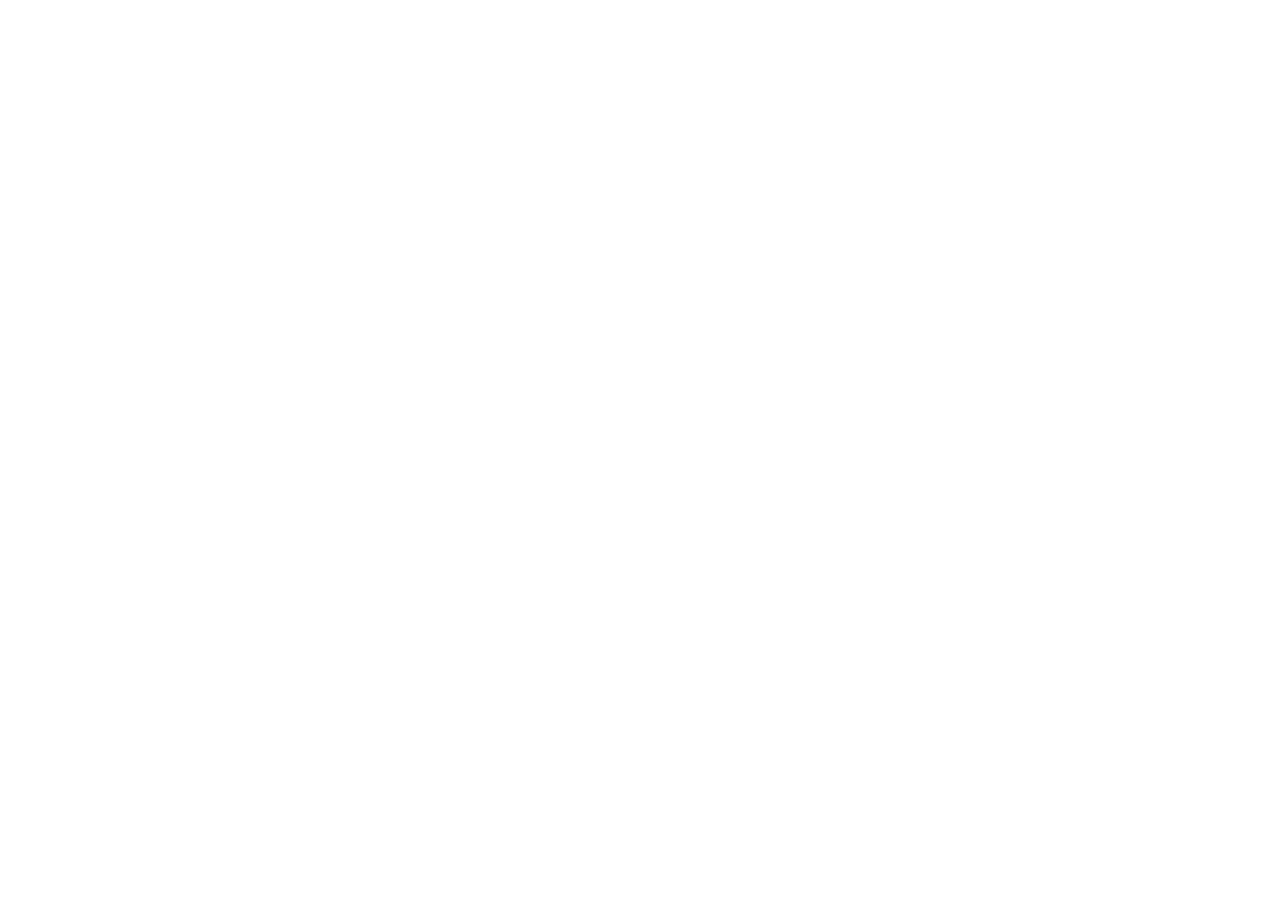
==== projeto1/index.html @ 16bd7a52 "index" ====
<!DOCTYPE html>
<html lang="pt-br">
<head>
    <meta charset="UTF-8">
    <meta http-equiv="X-UA-Compatible" content="IE=edge">
    <meta name="viewport" content="width=device-width, initial-scale=1.0">
    <title>Curso de CSS3</title>
</head>
<body>
    <main>
        
    </main>
</body>
</html>
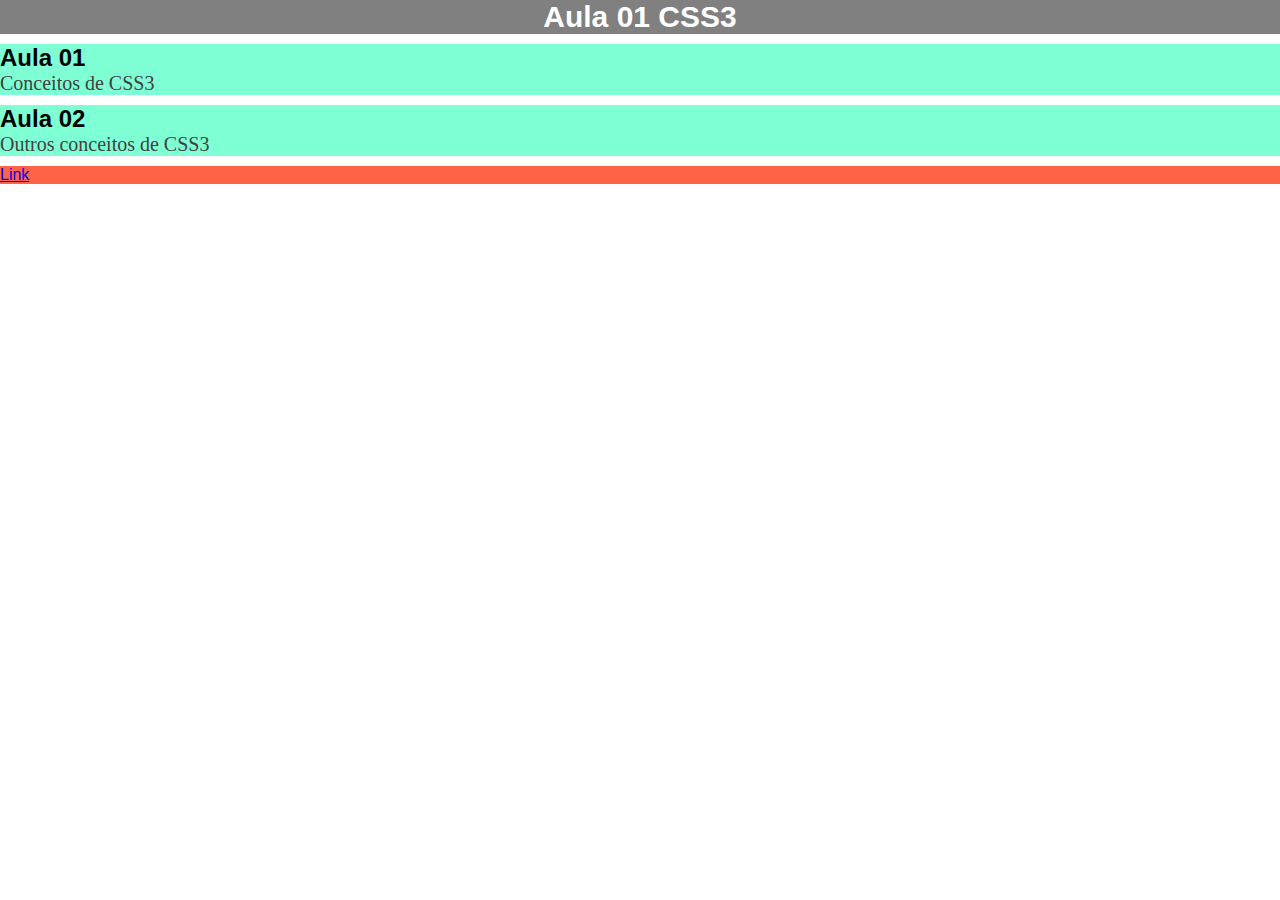
==== commit c1822be0: "aula01" ====
--- a/projeto1/index.html
+++ b/projeto1/index.html
@@ -1,14 +1,33 @@
 <!DOCTYPE html>
 <html lang="pt-br">
-<head>
-    <meta charset="UTF-8">
-    <meta http-equiv="X-UA-Compatible" content="IE=edge">
-    <meta name="viewport" content="width=device-width, initial-scale=1.0">
-    <title>Curso de CSS3</title>
-</head>
-<body>
+  <head>
+    <meta charset="UTF-8" />
+    <meta http-equiv="X-UA-Compatible" content="IE=edge" />
+    <meta name="viewport" content="width=device-width, initial-scale=1.0" />
+    <link rel="stylesheet" href="css/style.css" />
+    <title>Aula 01 CSS3</title>
+  </head>
+  <body>
     <main>
-        
+      <header id="topo">
+        <h1>Aula 01 CSS3</h1>
+      </header>
+
+      <section class="conteudo">
+        <article class="assuntos">
+          <h2>Aula 01</h2>
+          <p>Conceitos de CSS3</p>
+        </article>
+
+        <article class="assuntos">
+          <h2>Aula 02</h2>
+          <p>Outros conceitos de CSS3</p>
+        </article>
+      </section>
+
+      <footer id="rodape">
+        <a href="#">Link</a>
+      </footer>
     </main>
-</body>
-</html>+  </body>
+</html>
--- a/projeto1/css/style.css
+++ b/projeto1/css/style.css
@@ -0,0 +1,36 @@
+*{
+    margin: 0;
+    padding: 0;
+}
+
+body{
+    font-family: Arial, Verdana, sans-serif;
+}
+
+h1{
+    font-family: 'Franklin Gothic Medium', 'Arial Narrow', Arial, sans-serif;
+    font-size: 30px;
+    color: rgb(255, 255, 255);
+    text-align: center;
+}
+
+p{
+    font-family: serif;
+    font-size: 20px;
+    color: rgb(65, 65, 65);
+}
+/* Seletor de ID */
+#topo{  
+    background: gray;
+}
+
+#rodape{
+    background-color: tomato;
+}
+
+/* Seletor de CLASS */
+
+.assuntos{
+    background-color: aquamarine;
+    margin: 10px 0px 10px 0px;
+}